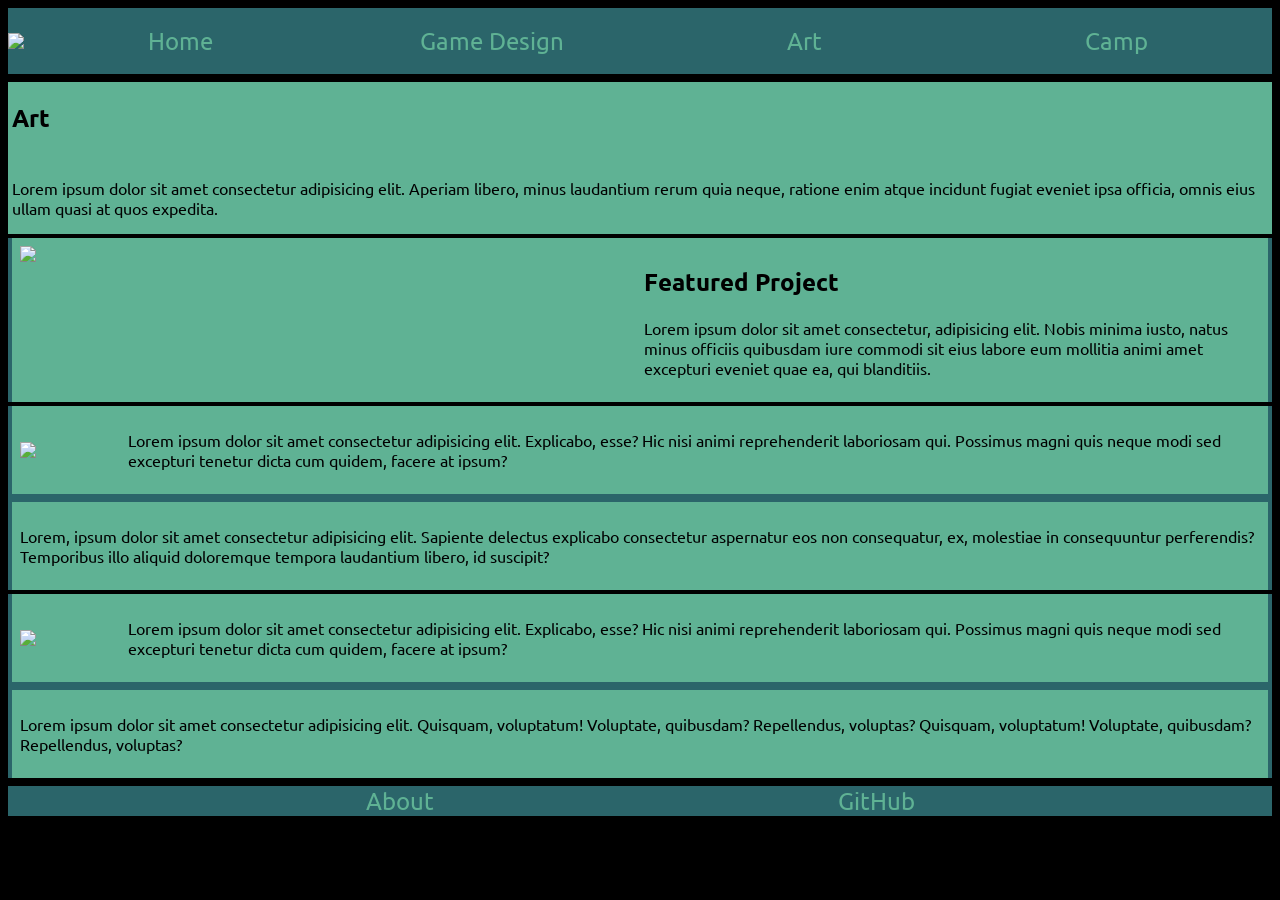
==== art.html @ edce13cd "Created child pages and added CSS" ====
<!DOCTYPE html>
<html lang="en">

<head>
    <meta charset="UTF-8">
    <meta name="viewport" content="width=device-width, initial-scale=1.0">
    <title>Game Design</title>
    <link href="styles/style.css" rel="stylesheet">
</head>

<body>

    <header>
        <img class="logo" src="https://picsum.photos/64/64">
        <nav>
            <a href="index.html">Home</a>
            <a href="game_design.html">Game Design</a>
            <a href="art.html">Art</a>
            <a href="camp.html">Camp</a>
        </nav>
    </header>

    <div class="card" id="about">
        <h2>Art</h2>
        <p>Lorem ipsum dolor sit amet consectetur adipisicing elit. Aperiam libero, minus laudantium rerum quia neque, ratione enim atque incidunt fugiat eveniet ipsa officia, omnis eius ullam quasi at quos expedita.</p>
    </div>

    <div class="card">
        <div class="featured">
            <img src="https://picsum.photos/400/300">
            <div>
                <h2>Featured Project</h2>
                <p>Lorem ipsum dolor sit amet consectetur, adipisicing elit. Nobis minima iusto, natus minus officiis quibusdam iure commodi sit eius labore eum mollitia animi amet excepturi eveniet quae ea, qui blanditiis.</p>
            </div>
        </div>
    </div>

    <div class="card">
        <div class="mini-project">
            <img src="https://picsum.photos/150/150">
            <p>Lorem ipsum dolor sit amet consectetur adipisicing elit. Explicabo, esse? Hic nisi animi reprehenderit laboriosam qui. Possimus magni quis neque modi sed excepturi tenetur dicta cum quidem, facere at ipsum?</p>
        </div>
        <div class="desc">
            <p>Lorem, ipsum dolor sit amet consectetur adipisicing elit. Sapiente delectus explicabo consectetur aspernatur eos non consequatur, ex, molestiae in consequuntur perferendis? Temporibus illo aliquid doloremque tempora laudantium libero, id suscipit?</p>
        </div>
    </div>

    <div class="card">
        <div class="mini-project">
            <img src="https://picsum.photos/150/150">
            <p>Lorem ipsum dolor sit amet consectetur adipisicing elit. Explicabo, esse? Hic nisi animi reprehenderit laboriosam qui. Possimus magni quis neque modi sed excepturi tenetur dicta cum quidem, facere at ipsum?</p>
        </div>
        <div class="desc">
            <p>Lorem ipsum dolor sit amet consectetur adipisicing elit. Quisquam, voluptatum! Voluptate, quibusdam? Repellendus, voluptas? Quisquam, voluptatum! Voluptate, quibusdam? Repellendus, voluptas?</p>
        </div>
    </div>

    <footer>
        <a href="about.html">About</a>
        <a href="#">GitHub</a>
    </footer>

</body>

</html>
---- styles/style.css ----
@import url('https://fonts.googleapis.com/css2?family=Ubuntu:ital,wght@0,300;0,400;0,500;0,700;1,300;1,400;1,500;1,700&display=swap');

body {
    background-color: black;
    font-family: "Ubuntu", Arial;
    margin-top: 4px;
    margin-bottom: 4px;
}

header {
    background-color: #2B656A;
    display: grid;
    grid-template-columns: auto 1fr;
    grid-template-rows: 1fr;
    align-items: center;
    margin: 8px 0 8px 0;
}
/* header img {
    border: black 2px solid;
    max-width: 48px;
    max-height: 48px;
    margin-left: 6px;
} */
header nav {
    display: grid;
    grid-template-columns: 1fr 1fr 1fr 1fr;
    grid-template-rows: 1fr;
}
header nav a {
    color: #5FB294;
    padding: 18px;
    text-align: center;
    text-decoration: none;
    font-size: 24px;
}

#about {
    background-color: #5FB294;
    margin: 4px 0;
}

.hero img {
    max-width: 100%;
    margin: 4px 0;
}

.card {
    background-color: #2B656A;
    display: grid;
    grid-template-columns: 1fr;
    gap: 8px;
    padding: 0 4px;
    margin: 4px 0;
}

.project {
    background-color: #5FB294;
    display: grid;
    grid-template-columns: 1fr auto;
    gap: 8px;
}

footer {
    background-color: #2B656A;
    margin: 8px 0;
    text-align: center;

}
footer a {
    color: #5FB294;
    padding: 0 200px; 
    text-decoration: none;
    font-size: 24px;
}

/* added css for child pages */

.featured {
    display: grid;
    grid-template-columns: 1fr 1fr;
    gap: 8px;
    background-color: #5FB294;
    padding: 8px;
}

.featured img {
    width: 100%;
}


.mini-project {
    display: grid;
    grid-template-columns: auto 1fr;
    gap: 8px;
    background-color: #5FB294;
    padding: 8px;
    align-items: center;
}

.mini-project img {
    width: 100px;
}

.desc {
    background-color: #5FB294;
    padding: 8px;
}
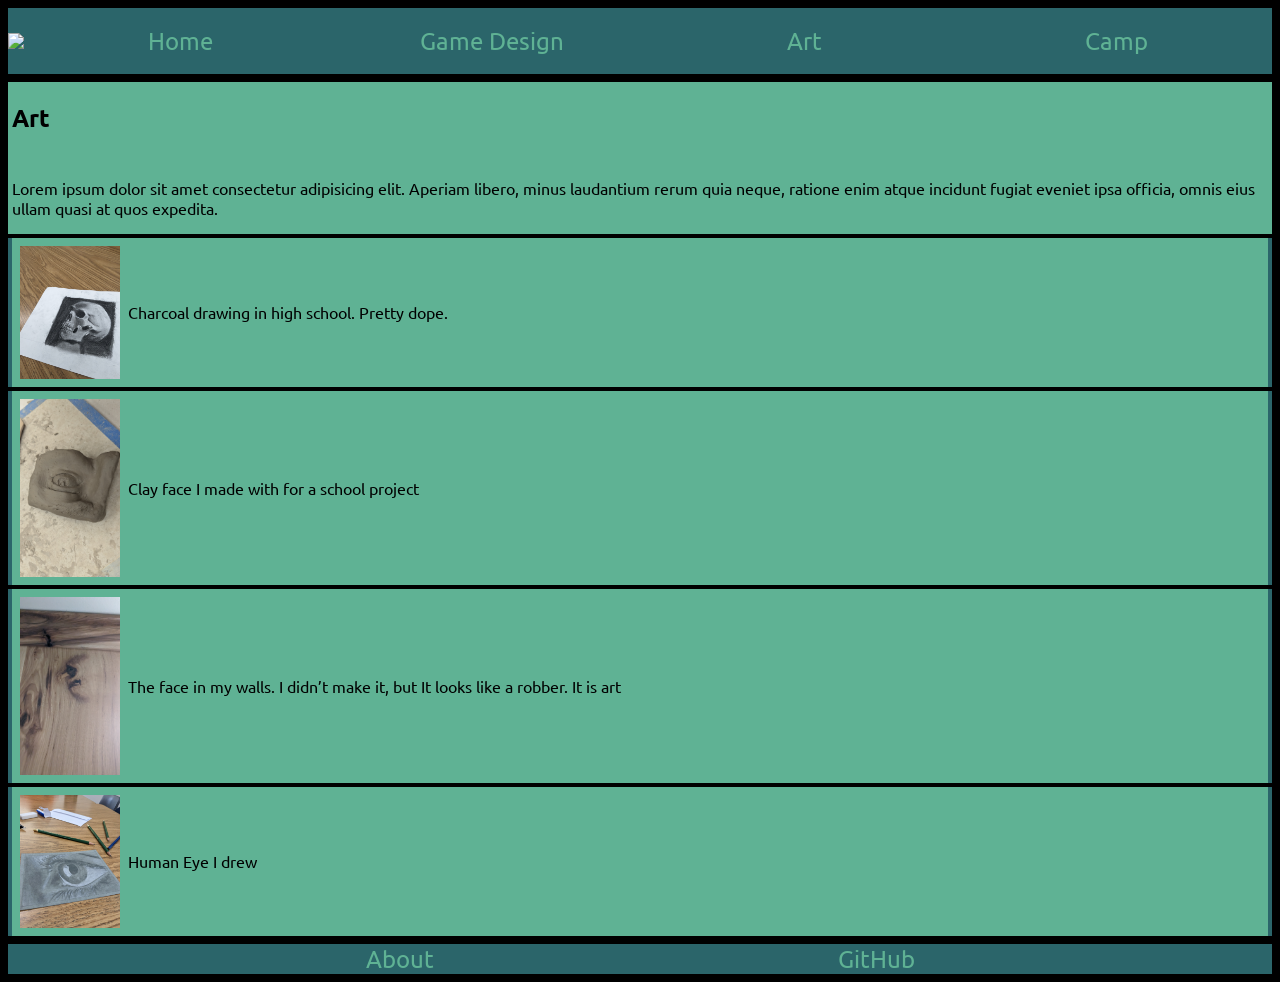
==== commit c8c59558: "added content." ====
--- a/art.html
+++ b/art.html
@@ -25,7 +25,7 @@
         <p>Lorem ipsum dolor sit amet consectetur adipisicing elit. Aperiam libero, minus laudantium rerum quia neque, ratione enim atque incidunt fugiat eveniet ipsa officia, omnis eius ullam quasi at quos expedita.</p>
     </div>
 
-    <div class="card">
+    <!-- <div class="card">
         <div class="featured">
             <img src="https://picsum.photos/400/300">
             <div>
@@ -33,26 +33,46 @@
                 <p>Lorem ipsum dolor sit amet consectetur, adipisicing elit. Nobis minima iusto, natus minus officiis quibusdam iure commodi sit eius labore eum mollitia animi amet excepturi eveniet quae ea, qui blanditiis.</p>
             </div>
         </div>
+    </div> -->
+
+    <div class="card">
+        <div class="mini-project">
+            <img src="images/PXL_20230109_154619280.jpg">
+            <p> Charcoal drawing in high school. Pretty dope. </p>
+        </div>
+        <!-- <div class="desc">
+            <p>Lorem, ipsum dolor sit amet consectetur adipisicing elit. Sapiente delectus explicabo consectetur aspernatur eos non consequatur, ex, molestiae in consequuntur perferendis? Temporibus illo aliquid doloremque tempora laudantium libero, id suscipit?</p>
+        </div> -->
     </div>
 
     <div class="card">
         <div class="mini-project">
-            <img src="https://picsum.photos/150/150">
-            <p>Lorem ipsum dolor sit amet consectetur adipisicing elit. Explicabo, esse? Hic nisi animi reprehenderit laboriosam qui. Possimus magni quis neque modi sed excepturi tenetur dicta cum quidem, facere at ipsum?</p>
+            <img src="images/PXL_20240904_154748386.jpg">
+            <p>Clay face I made with for a school project </p>
         </div>
-        <div class="desc">
-            <p>Lorem, ipsum dolor sit amet consectetur adipisicing elit. Sapiente delectus explicabo consectetur aspernatur eos non consequatur, ex, molestiae in consequuntur perferendis? Temporibus illo aliquid doloremque tempora laudantium libero, id suscipit?</p>
-        </div>
+        <!-- <div class="desc">
+            <p>Lorem ipsum dolor sit amet consectetur adipisicing elit. Quisquam, voluptatum! Voluptate, quibusdam? Repellendus, voluptas? Quisquam, voluptatum! Voluptate, quibusdam? Repellendus, voluptas?</p>
+        </div> -->
     </div>
 
     <div class="card">
         <div class="mini-project">
-            <img src="https://picsum.photos/150/150">
-            <p>Lorem ipsum dolor sit amet consectetur adipisicing elit. Explicabo, esse? Hic nisi animi reprehenderit laboriosam qui. Possimus magni quis neque modi sed excepturi tenetur dicta cum quidem, facere at ipsum?</p>
+            <img src="images/PXL_20240117_004127770.jpg">
+            <p>The face in my walls. I didn’t make it, but It looks like a robber. It is art </p>
         </div>
-        <div class="desc">
+        <!-- <div class="desc">
             <p>Lorem ipsum dolor sit amet consectetur adipisicing elit. Quisquam, voluptatum! Voluptate, quibusdam? Repellendus, voluptas? Quisquam, voluptatum! Voluptate, quibusdam? Repellendus, voluptas?</p>
+        </div> -->
+    </div>
+
+    <div class="card">
+        <div class="mini-project">
+            <img src="images/PXL_20230223_162112999.jpg">
+            <p>Human Eye I drew </p>
         </div>
+        <!-- <div class="desc">
+            <p>Lorem ipsum dolor sit amet consectetur adipisicing elit. Quisquam, voluptatum! Voluptate, quibusdam? Repellendus, voluptas? Quisquam, voluptatum! Voluptate, quibusdam? Repellendus, voluptas?</p>
+        </div> -->
     </div>
 
     <footer>
--- a/styles/style.css
+++ b/styles/style.css
@@ -40,8 +40,10 @@
 }
 
 .hero img {
-    max-width: 100%;
+    width: 100%;
     margin: 4px 0;
+    object-fit: cover;
+    height: 300px;
 }
 
 .card {
@@ -58,6 +60,10 @@
     display: grid;
     grid-template-columns: 1fr auto;
     gap: 8px;
+}
+
+.project img {
+    max-width: 300px;
 }
 
 footer {
@@ -85,6 +91,7 @@
 
 .featured img {
     width: 100%;
+    max-width: 300px;
 }
 
 
